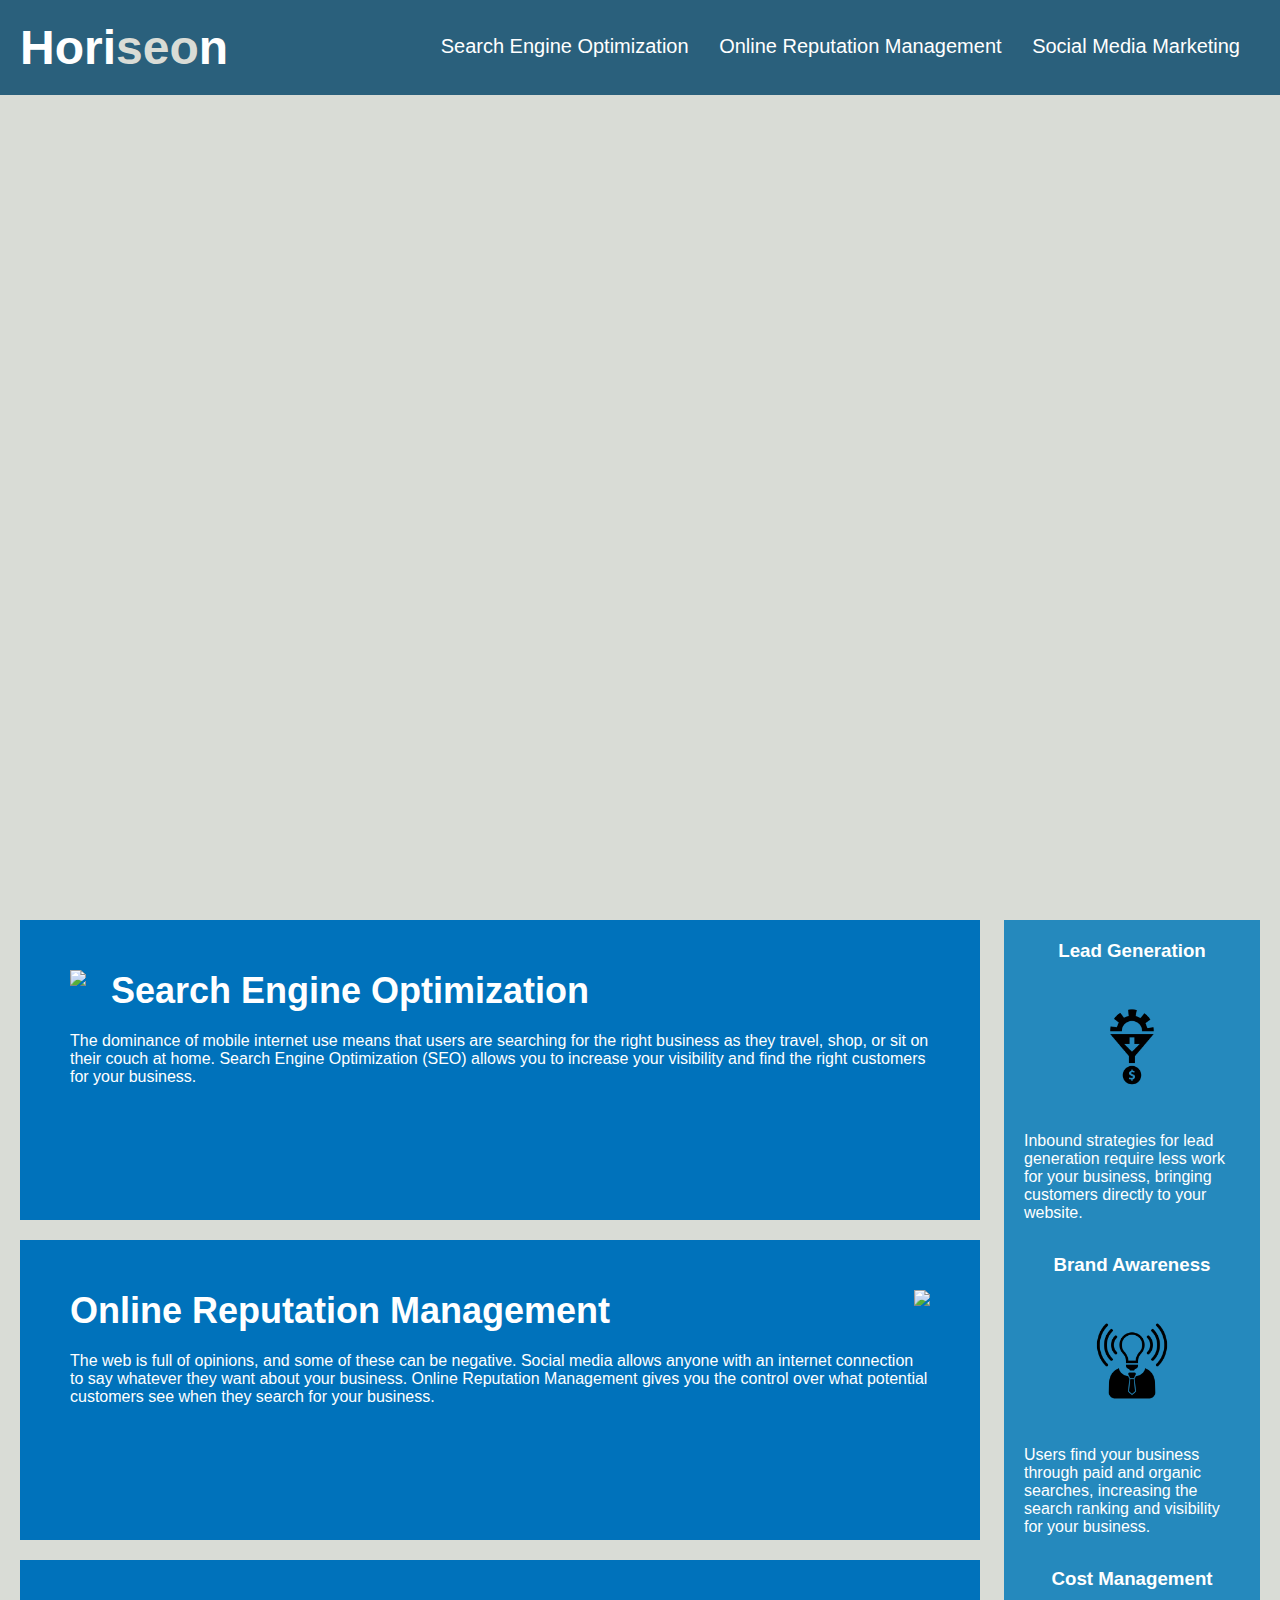
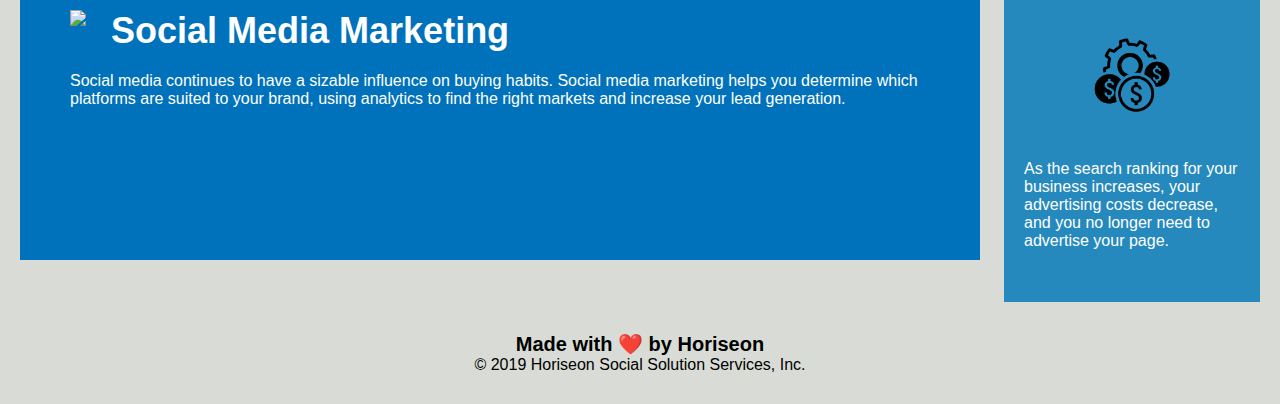
==== Develop/index.html @ 730898fc "testing to see if it works" ====
<!DOCTYPE html>
<html lang="en-us">

<head>
    <meta charset="UTF-8" />
    <link rel="stylesheet" href="./assets/css/style.css">
    <title>website</title>
</head>

<body>
    <div class="header">
        <h1>Hori<span class="seo">seo</span>n</h1>
        <div>
            <ul>
                <li>
                    <a href="#search-engine-optimization">Search Engine Optimization</a>
                </li>
                <li>
                    <a href="#online-reputation-management">Online Reputation Management</a>
                </li>
                <li>
                    <a href="#social-media-marketing">Social Media Marketing</a>
                </li>
            </ul>
        </div>
    </div>
    <div class="hero"></div>
    <div class="content">
        <div class="search-engine-optimization">
            <img src="./assets/images/search-engine-optimization.jpg" class="float-left" />
            <h2>Search Engine Optimization</h2>
            <p>
                The dominance of mobile internet use means that users are searching for the right business as they travel, shop, or sit on their couch at home. Search Engine Optimization (SEO) allows you to increase your visibility and find the right customers for your business.
            </p>
        </div>
        <div id="online-reputation-management" class="online-reputation-management">
            <img src="./assets/images/online-reputation-management.jpg" class="float-right" />
            <h2>Online Reputation Management</h2>
            <p>
                The web is full of opinions, and some of these can be negative. Social media allows anyone with an internet connection to say whatever they want about your business. Online Reputation Management gives you the control over what potential customers see when they search for your business.
            </p>
        </div>
        <div id="social-media-marketing" class="social-media-marketing">
            <img src="./assets/images/social-media-marketing.jpg" class="float-left" />
            <h2>Social Media Marketing</h2>
            <p>
                Social media continues to have a sizable influence on buying habits. Social media marketing helps you determine which platforms are suited to your brand, using analytics to find the right markets and increase your lead generation.
            </p>
        </div>
    </div>
    <div class="benefits">
        <div class="benefit-lead">
            <h3>Lead Generation</h3>
            <img src="./assets/images/lead-generation.png" />
            <p>
                Inbound strategies for lead generation require less work for your business, bringing customers directly to your website.
            </p>
        </div>
        <div class="benefit-brand">
            <h3>Brand Awareness</h3>
            <img src="./assets/images/brand-awareness.png" />
            <p>
                Users find your business through paid and organic searches, increasing the search ranking and visibility for your business.
            </p>
        </div>
        <div class="benefit-cost">
            <h3>Cost Management</h3>
            <img src="./assets/images/cost-management.png"></img>
            <p>
                As the search ranking for your business increases, your advertising costs decrease, and you no longer need to advertise your page.
            </p>
        </div>
    </div>
    <div class="footer">
        <h2>Made with ❤️️ by Horiseon</h2>
        <p>
            &copy; 2019 Horiseon Social Solution Services, Inc.
        </p>
    </div>
</body>

</html>
---- Develop/assets/css/style.css ----
* {
    box-sizing: border-box;
    padding: 0;
    margin: 0;
}

body {
    background-color: #d9dcd6;
}

.header {
    padding: 20px;
    font-family: 'Trebuchet MS', 'Lucida Sans Unicode', 'Lucida Grande', 'Lucida Sans', Arial, sans-serif;
    background-color: #2a607c;
    color: #ffffff;
}

.header h1 {
    display: inline-block;
    font-size: 48px;
}

.header h1 .seo {
    color: #d9dcd6;
}

.header div {
    padding-top: 15px;
    margin-right: 20px;
    float: right;
    font-family: 'Gill Sans', 'Gill Sans MT', Calibri, 'Trebuchet MS', sans-serif;
    font-size: 20px;
}

.header div ul {
    list-style-type: none;
}

.header div ul li {
    display: inline-block;
    margin-left: 25px;
}

a {
    color: #ffffff;
    text-decoration: none;
}

p {
    font-size: 16px;
}

.hero {
    height: 800px;
    width: 100%;
    margin-bottom: 25px;
    background-image: url("../images/digital-marketing-meeting.jpg");
    background-size: cover;
    background-position: center;
}

.float-left {
    float: left;
    margin-right: 25px;
}

.float-right {
    float: right;
    margin-left: 25px;
}

.content {
    width: 75%;
    display: inline-block;
    margin-left: 20px;
}

.benefits {
    margin-right: 20px;
    padding: 20px;
    clear: both;
    float: right;
    width: 20%;
    height: 100%;
    font-family: 'Gill Sans', 'Gill Sans MT', Calibri, 'Trebuchet MS', sans-serif;
    background-color: #2589bd;
}

.benefit-lead {
    margin-bottom: 32px;
    color: #ffffff;
}

.benefit-brand {
    margin-bottom: 32px;
    color: #ffffff;
}

.benefit-cost {
    margin-bottom: 32px;
    color: #ffffff;
}

.benefit-lead h3 {
    margin-bottom: 10px;
    text-align: center;
}

.benefit-brand h3 {
    margin-bottom: 10px;
    text-align: center;
}

.benefit-cost h3 {
    margin-bottom: 10px;
    text-align: center;
}

.benefit-lead img {
    display: block;
    margin: 10px auto;
    max-width: 150px;
}

.benefit-brand img {
    display: block;
    margin: 10px auto;
    max-width: 150px;
}

.benefit-cost img {
    display: block;
    margin: 10px auto;
    max-width: 150px;
}

.search-engine-optimization {
    margin-bottom: 20px;
    padding: 50px;
    height: 300px;
    font-family: 'Gill Sans', 'Gill Sans MT', Calibri, 'Trebuchet MS', sans-serif;
    background-color: #0072bb;
    color: #ffffff;
}

.online-reputation-management {
    margin-bottom: 20px;
    padding: 50px;
    height: 300px;
    font-family: 'Gill Sans', 'Gill Sans MT', Calibri, 'Trebuchet MS', sans-serif;
    background-color: #0072bb;
    color: #ffffff;
}

.social-media-marketing {
    margin-bottom: 20px;
    padding: 50px;
    height: 300px;
    font-family: 'Gill Sans', 'Gill Sans MT', Calibri, 'Trebuchet MS', sans-serif;
    background-color: #0072bb;
    color: #ffffff;
}

.search-engine-optimization img {
    max-height: 200px;
}

.online-reputation-management img {
    max-height: 200px;
}

.social-media-marketing img {
    max-height: 200px;
}

.search-engine-optimization h2 {
    margin-bottom: 20px;
    font-size: 36px;
}

.online-reputation-management h2 {
    margin-bottom: 20px;
    font-size: 36px;
}

.social-media-marketing h2 {
    margin-bottom: 20px;
    font-size: 36px;
}

.footer {
    padding: 30px;
    clear: both;
    font-family: 'Trebuchet MS', 'Lucida Sans Unicode', 'Lucida Grande', 'Lucida Sans', Arial, sans-serif;
    text-align: center;
}

.footer h2 {
    font-size: 20px;
}
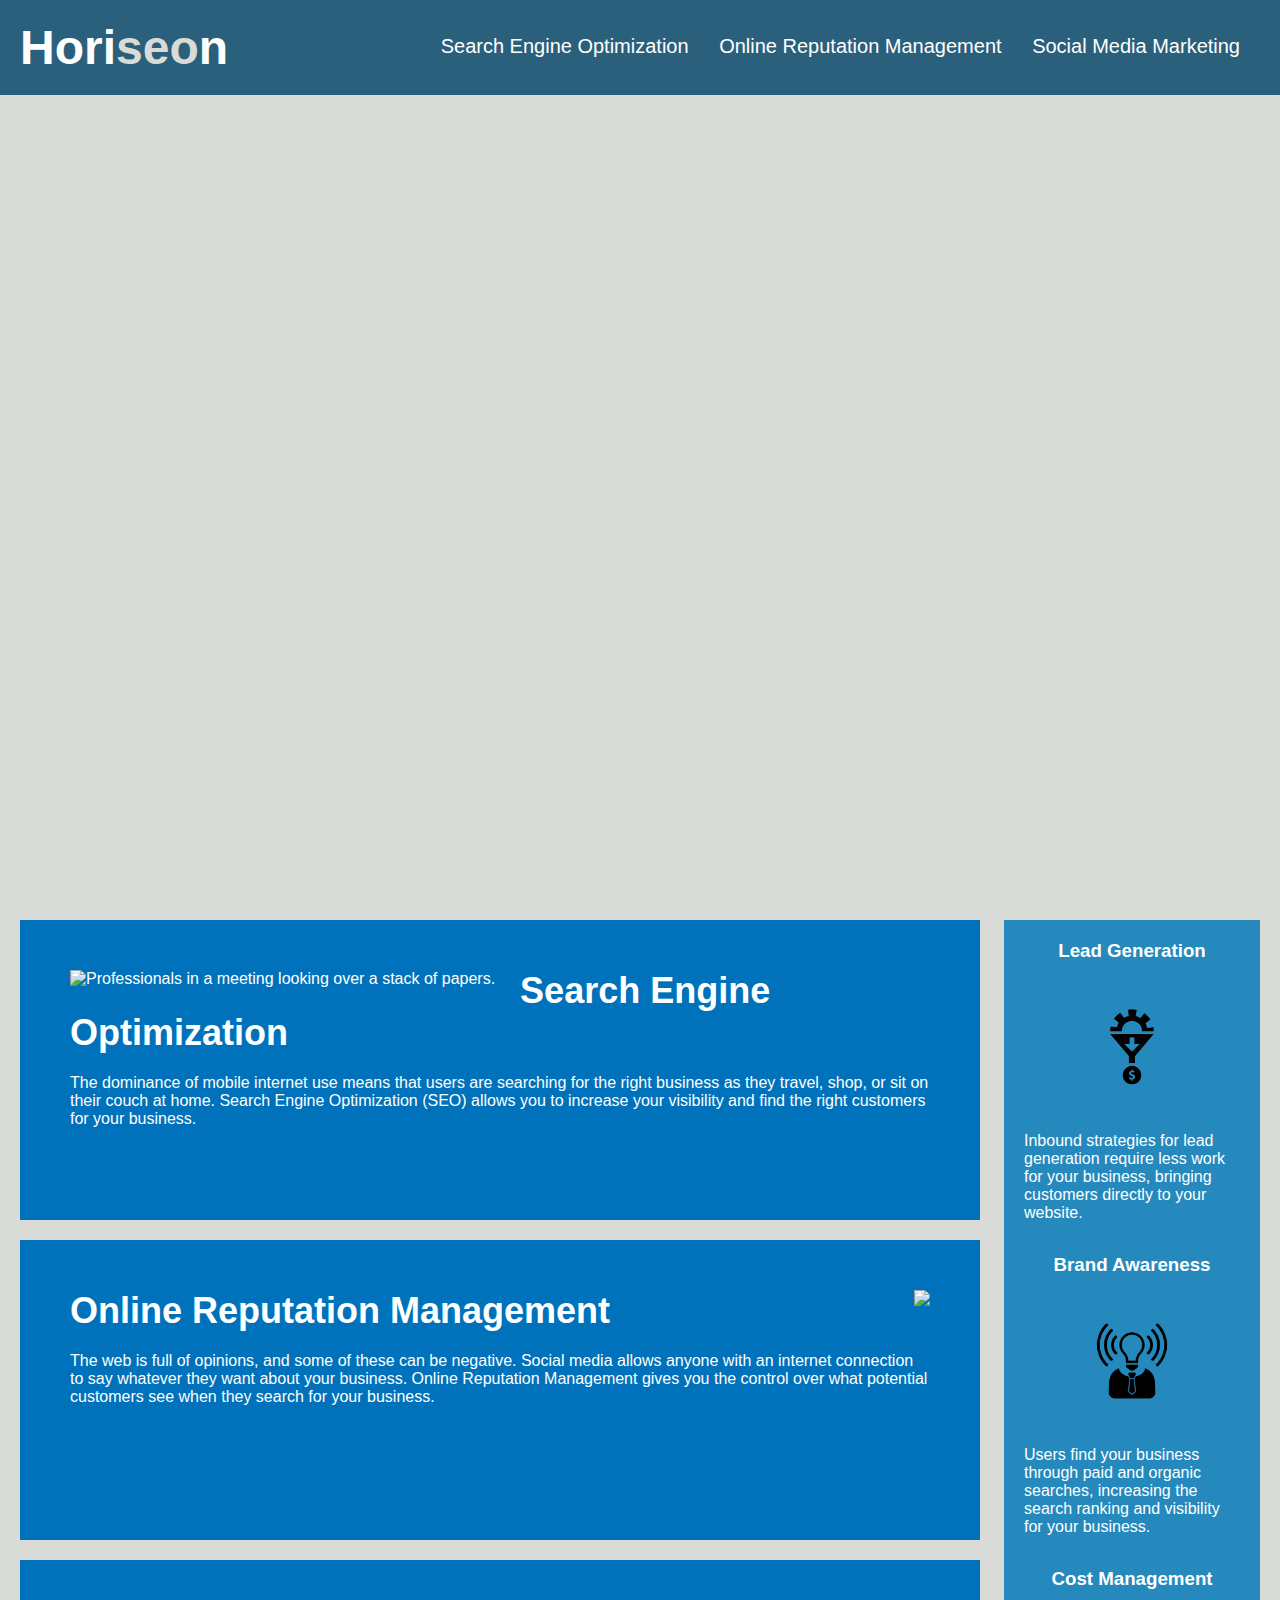
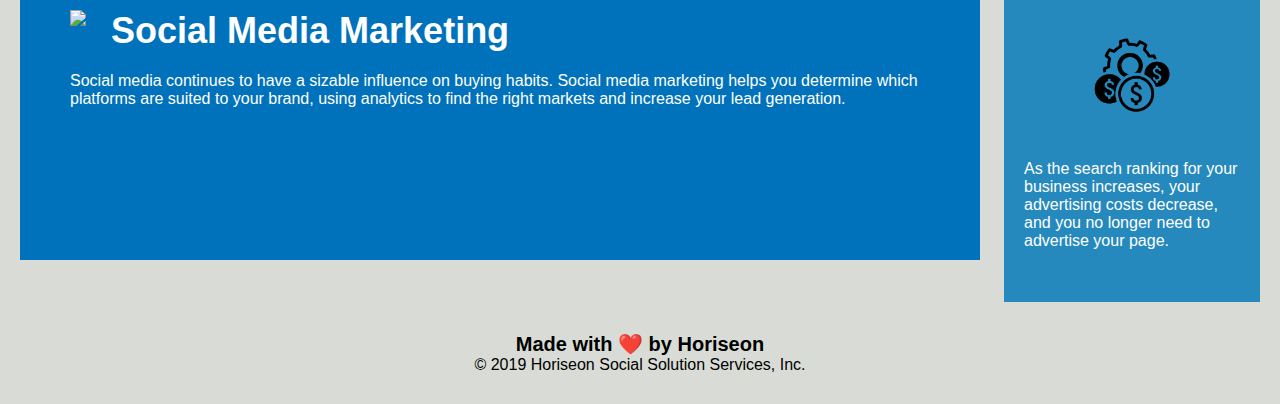
==== commit 3d430f4b: "updated div tags" ====
--- a/Develop/index.html
+++ b/Develop/index.html
@@ -4,13 +4,13 @@
 <head>
     <meta charset="UTF-8" />
     <link rel="stylesheet" href="./assets/css/style.css">
-    <title>website</title>
+    <title>Horiseon</title>
 </head>
 
 <body>
-    <div class="header">
+    <header>
         <h1>Hori<span class="seo">seo</span>n</h1>
-        <div>
+        <nav>
             <ul>
                 <li>
                     <a href="#search-engine-optimization">Search Engine Optimization</a>
@@ -22,12 +22,12 @@
                     <a href="#social-media-marketing">Social Media Marketing</a>
                 </li>
             </ul>
-        </div>
-    </div>
+        </nav>
+    </header>
     <div class="hero"></div>
     <div class="content">
-        <div class="search-engine-optimization">
-            <img src="./assets/images/search-engine-optimization.jpg" class="float-left" />
+        <div id="search-engine-optimization" class="search-engine-optimization">
+            <img src="./assets/images/search-engine-optimization.jpg" alt="Professionals in a meeting looking over a stack of papers." class="float-left" />
             <h2>Search Engine Optimization</h2>
             <p>
                 The dominance of mobile internet use means that users are searching for the right business as they travel, shop, or sit on their couch at home. Search Engine Optimization (SEO) allows you to increase your visibility and find the right customers for your business.
@@ -71,12 +71,12 @@
             </p>
         </div>
     </div>
-    <div class="footer">
+    <footer class="footer">
         <h2>Made with ❤️️ by Horiseon</h2>
         <p>
             &copy; 2019 Horiseon Social Solution Services, Inc.
         </p>
-    </div>
+    </footer>
 </body>
 
 </html>
--- a/Develop/assets/css/style.css
+++ b/Develop/assets/css/style.css
@@ -7,24 +7,25 @@
 body {
     background-color: #d9dcd6;
 }
-
-.header {
+/* Header styles start here */
+
+header {
     padding: 20px;
     font-family: 'Trebuchet MS', 'Lucida Sans Unicode', 'Lucida Grande', 'Lucida Sans', Arial, sans-serif;
     background-color: #2a607c;
     color: #ffffff;
 }
 
-.header h1 {
+header h1 {
     display: inline-block;
     font-size: 48px;
 }
 
-.header h1 .seo {
+header h1 .seo {
     color: #d9dcd6;
 }
 
-.header div {
+header nav {
     padding-top: 15px;
     margin-right: 20px;
     float: right;
@@ -32,11 +33,11 @@
     font-size: 20px;
 }
 
-.header div ul {
+header nav ul {
     list-style-type: none;
 }
 
-.header div ul li {
+header nav ul li {
     display: inline-block;
     margin-left: 25px;
 }
@@ -188,13 +189,13 @@
     font-size: 36px;
 }
 
-.footer {
+footer {
     padding: 30px;
     clear: both;
     font-family: 'Trebuchet MS', 'Lucida Sans Unicode', 'Lucida Grande', 'Lucida Sans', Arial, sans-serif;
     text-align: center;
 }
 
-.footer h2 {
+footer h2 {
     font-size: 20px;
 }
